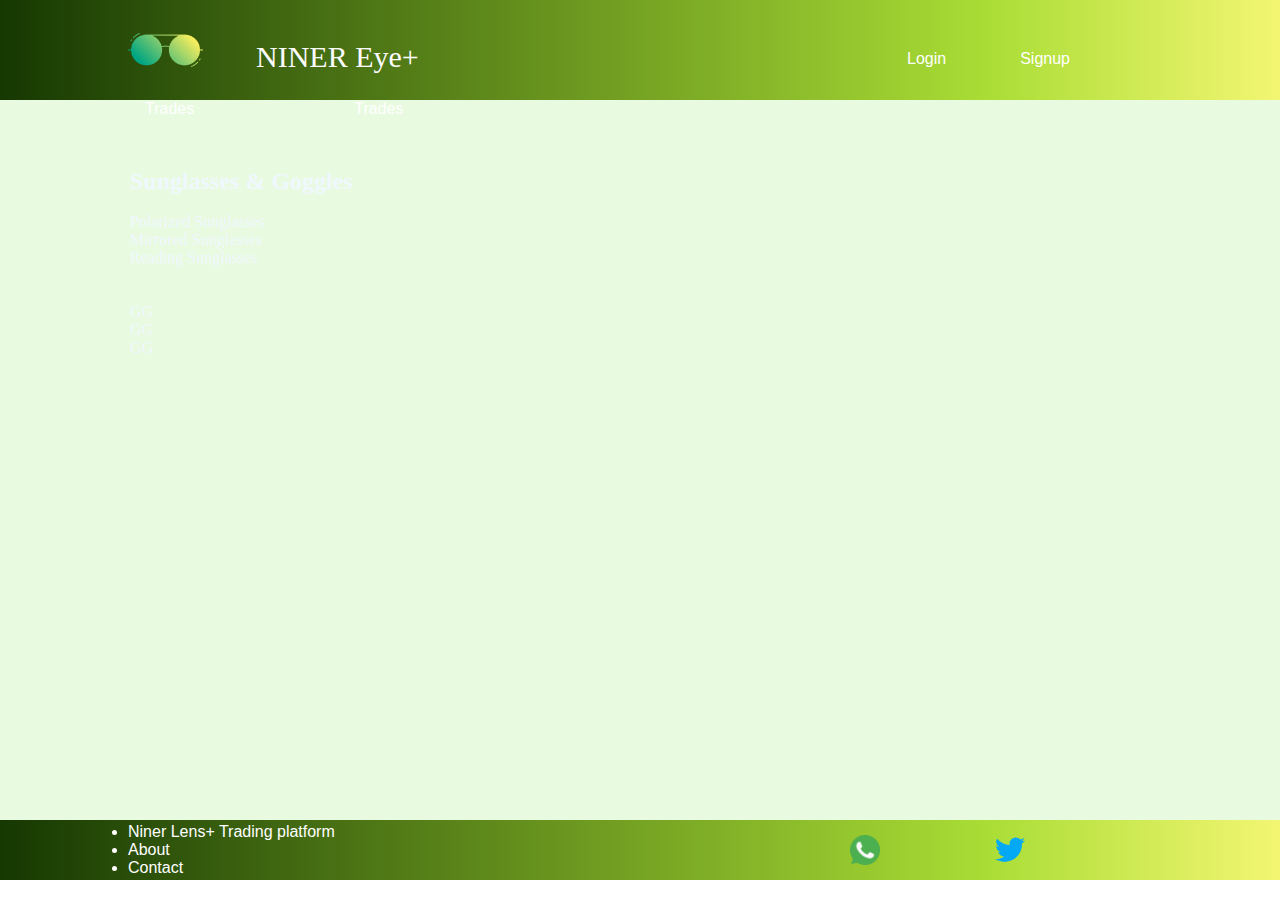
==== trades.html @ 5b571e27 "Added new layout to index.html" ====
<!DOCTYPE html>

<html>
    <head> 
        <meta charset="UTF-8">
        <title>LensTrade</title>
        <link rel="stylesheet" type = "text/css" href="styles.css">
    </head>

    <body>
        <header class = "banner">
            <img class = "logo" src="images/sunglasses.png" alt="logo">
            <p id = "trade-name">NINER Eye+ <p>
            <!-- <p>For a clearer view of life !</p> -->
            <nav>
                <ul class="nav-links">
                    <li><a href="#">Login</a></li>
                    <li><a href="#">Signup</a></li>
                </ul>
            </nav>
        </header>



        <div id="page-container">
            <div id="content-wrap">
                <nav >
                    <ul class="general-nav" >
                        <li><a href="#">Trades</a></li>
                        <li><a href="#">Trades</a></li>
                    </ul>
                </nav>

            </div>

            <div class = "content-container">
                <div>
                    <H2>Sunglasses & Goggles </H2><br>

                    <ul>
                        Polarized Sunglasses
                    </ul>
                    <ul>
                        Mirrored Sunglasses
                    </ul>
                    <ul>
                        Reading Sunglasses
                    </ul><br>
                </div>
                
                <div>
                    <H2>  </H2><br>

                    <ul>
                        GG
                    </ul>
                    <ul>
                        GG
                    </ul>
                    <ul>
                        GG
                    </ul><br>
                </div>
            </div>
        </div>

        <footer>
            <ul>
                <li>
                    <a href="#">Niner Lens+ Trading platform</a>
                </li>
                <li>
                    <a href="#">About</a>
                </li>
                <li>
                    <a href="#">Contact</a>
                </li>
                <!-- <li>
                    <img class = "whatsapp-image" src="images/whatsapp.png" title="Shashank-Profile picture" class = "center">
                </li>
                <li>
                    <img class = "twitter-image" src="images/twitter.png" title="Shashank-Profile picture" class = "center">
                </li> -->
            </ul>
            <img class = "whatsapp-image" src="images/whatsapp.png" title="whatsapp-image" class = "center">
            <img class = "twitter-image" src="images/twitter.png" title="twitter-image" class = "center">
        </footer>


    </body>
</html>
---- styles.css ----
@import url('https://fonts.googleapis.com/css2?family=Montserrat+Alternates:wght@300&display=swap');

*{
    box-sizing: border-box;
    margin: 0;
    padding: 0;
    
}


li,a,button{
    font-family: "Montserrat",sans-serif;
    font-weight: 500;
    font-size: 16px;
    color: white;
    text-decoration: none;
    
}

header{
    background: rgb(22,56,2);
    background: linear-gradient(90deg, rgba(22,56,2,1) 0%, rgba(169,221,53,1) 77%, rgba(243,246,114,1) 100%);
    display: flex;
    justify-content: flex-start;
    align-items: center;
    padding-left: 10%;
    position: relative;
    height: 100px;
    box-shadow: 2px;
}

.logo{
    list-style: none;
    width: 6.5%;
    margin-right: auto;
    z-index: 1;
    backface-visibility: visible;
   
}

.nav-links{
    list-style: none;
    right: 150px;
    position: absolute;

}

.nav-links li{
    display: inline-block;
    padding: 0px 10px;
    margin-right: 50px;
}

/* .nav-links li a{
    transition: all 0.3s ease 0s;
} */

#trade-name{
    position: absolute;
    color: rgb(252, 252, 252);
    font-size: 30px;
    font-weight: 200;
    left: 20%;
    top:40%;
}

footer{
    height:5px;
    display: flex;
    justify-content: space-between;
    align-items: center;
    padding: 30px 10%;
    background-color: white;
    background: rgb(22,56,2);
    background: linear-gradient(90deg, rgba(22,56,2,1) 0%, rgba(169,221,53,1) 77%, rgba(243,246,114,1) 100%);

}

#footer{
    display: flex;
    /* align-items: center; */
    /* justify-content: center; */
}

#footer li{
    list-style: none;
    padding: 0 20px;
}

#page-container {
    position: relative;
    min-height: 80vh;
    background-color: rgba(230, 250, 222, 0.938);
  }
#page-div{
    background-color: white;
}
  #content-wrap {
    padding-bottom: 2.5rem;    /* Footer height */
  }

.whatsapp-image{
    position: absolute;
    width: 30px;
    right:400px;

}

.twitter-image{
    position: absolute;
    width: 40px;
    right: 250px;
}


.general-nav li{
    display: inline-block;
    font-family: "Montserrat",sans-serif;
    /* color: white; */
    margin-left: 130px;
    padding: 0px 15px;    
}

.general-nav{
    /* background-color: lavender; */
    color: white;
    display: flex;
    justify-content: flex-start;
    margin-right: auto;
}

.content-container{
    color:aliceblue;
    margin-top: 10px;
    margin-left: 130px;
}
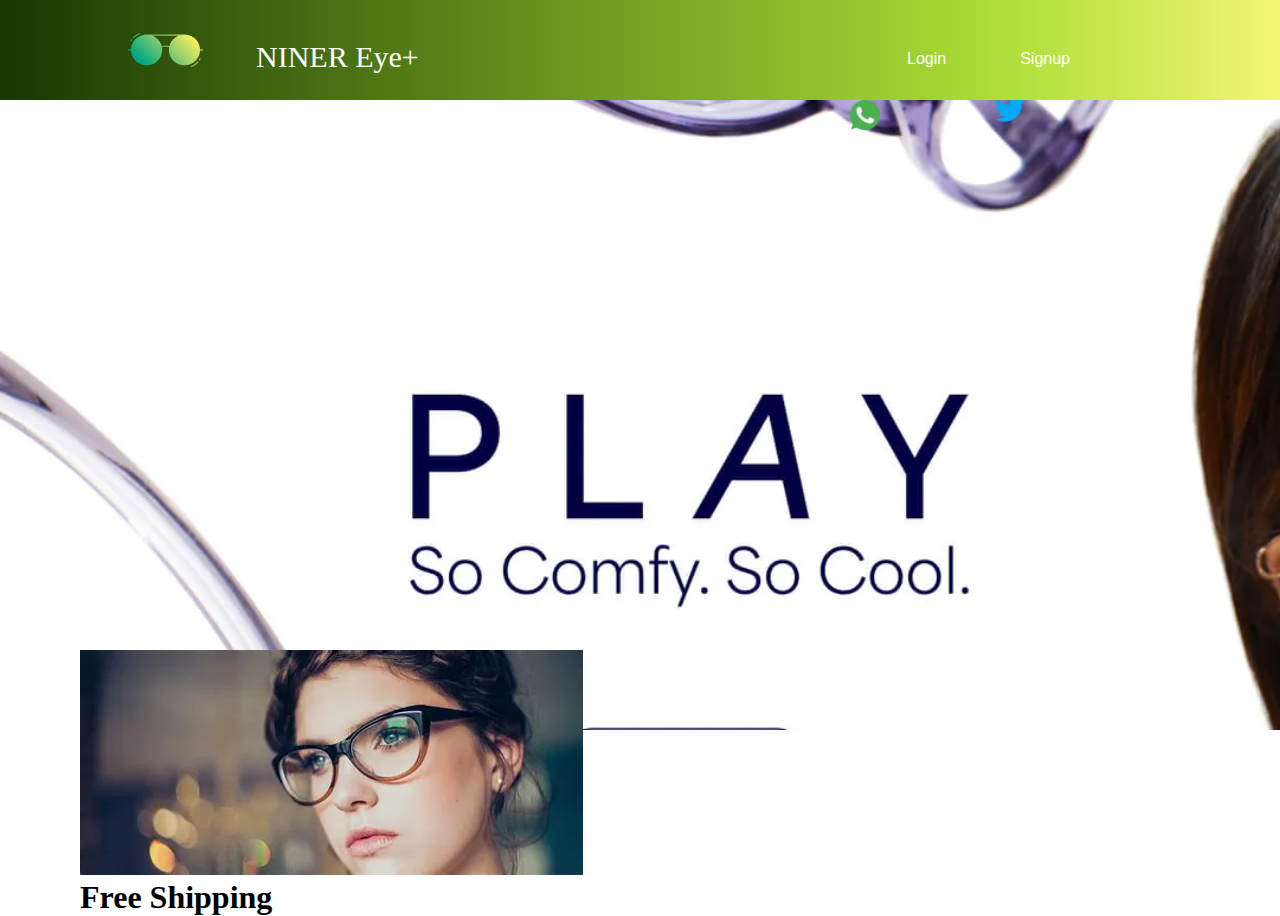
==== commit 9486eec4: "modified index page" ====
--- a/trades.html
+++ b/trades.html
@@ -4,70 +4,95 @@
     <head> 
         <meta charset="UTF-8">
         <title>LensTrade</title>
-        <link rel="stylesheet" type = "text/css" href="styles.css">
+        <link rel="stylesheet" type = "text/css" href="trades-styles.css">
     </head>
 
     <body>
-        <header class = "banner">
+        <!-- <header>
             <img class = "logo" src="images/sunglasses.png" alt="logo">
             <p id = "trade-name">NINER Eye+ <p>
-            <!-- <p>For a clearer view of life !</p> -->
+    
             <nav>
-                <ul class="nav-links">
-                    <li><a href="#">Login</a></li>
-                    <li><a href="#">Signup</a></li>
-                </ul>
+                <div class="nav-links">
+                    <ul >
+                        <li><a href="#">Login</a></li>
+                        <li><a href="#">Signup</a></li>
+                    </ul>
+                </div>
+                
             </nav>
-        </header>
+        </header>  -->
+        <section id = "header">
+            <img class = "logo" src="images/sunglasses.png" alt="logo">
+            <p id = "trade-name">NINER Eye+ <p>
+    
+            <nav>
+                <div class="nav-links">
+                    <ul >
+                        <li><a href="#">Login</a></li>
+                        <li><a href="#">Signup</a></li>
+                    </ul>
+                </div>
+                
+            </nav>
+        </section>
+
+        <section id = "main-img">
+            <section id = "feature">
+                <div class = fe-box>
+                    <img src="images/gg.jpeg" alt="">
+                    <h1>Free Shipping</h1>
+                </div>
+            </section>
+        </section>
+
+
+        
 
 
 
-        <div id="page-container">
-            <div id="content-wrap">
-                <nav >
-                    <ul class="general-nav" >
-                        <li><a href="#">Trades</a></li>
-                        <li><a href="#">Trades</a></li>
-                    </ul>
-                </nav>
 
+        
+        <!-- <div>
+            <div id="page-container">
+                <div id="content-wrap">
+                    <nav >
+                        <ul class="general-nav" >
+                            <li><a href="#">Trades</a></li>
+                            <li><a href="#">Trades</a></li>
+                        </ul>
+                    </nav>
+
+                </div>
+                
+                <img id = "main-img" src="images/main-img.png" title="whatsapp-image" class = "center">
+
+                <H2>Welcome to Spectacles/Sunglasses Trading </H2><br>
+                <p>Get the perfect fit, every time with our wide selection of traded spectacles and goggles.</p>
+                <H2>Welcome to Spectacles/Sunglasses Trading </H2><br>
+                <p>Get the perfect fit, every time with our wide selection of traded spectacles and goggles.</p>
+                <H2>Welcome to Spectacles/Sunglasses Trading </H2><br>
+                <p>Get the perfect fit, every time with our wide selection of traded spectacles and goggles.</p>
+                <H2>Welcome to Spectacles/Sunglasses Trading </H2><br>
+                <p>Get the perfect fit, every time with our wide selection of traded spectacles and goggles.</p>
+        
+
+                <div class = "content-container">
+                    <H2>Welcome to Spectacles/Sunglasses Trading </H2><br>
+                    <p>Get the perfect fit, every time with our wide selection of traded spectacles and goggles.</p>
+                </div>
             </div>
 
-            <div class = "content-container">
-                <div>
-                    <H2>Sunglasses & Goggles </H2><br>
+            
+            
+        </div> -->
 
-                    <ul>
-                        Polarized Sunglasses
-                    </ul>
-                    <ul>
-                        Mirrored Sunglasses
-                    </ul>
-                    <ul>
-                        Reading Sunglasses
-                    </ul><br>
-                </div>
-                
-                <div>
-                    <H2>  </H2><br>
 
-                    <ul>
-                        GG
-                    </ul>
-                    <ul>
-                        GG
-                    </ul>
-                    <ul>
-                        GG
-                    </ul><br>
-                </div>
-            </div>
-        </div>
 
         <footer>
-            <ul>
+            <ul id = "footer">
                 <li>
-                    <a href="#">Niner Lens+ Trading platform</a>
+                    <a href="#">Niner Lens+</a>
                 </li>
                 <li>
                     <a href="#">About</a>
@@ -75,12 +100,6 @@
                 <li>
                     <a href="#">Contact</a>
                 </li>
-                <!-- <li>
-                    <img class = "whatsapp-image" src="images/whatsapp.png" title="Shashank-Profile picture" class = "center">
-                </li>
-                <li>
-                    <img class = "twitter-image" src="images/twitter.png" title="Shashank-Profile picture" class = "center">
-                </li> -->
             </ul>
             <img class = "whatsapp-image" src="images/whatsapp.png" title="whatsapp-image" class = "center">
             <img class = "twitter-image" src="images/twitter.png" title="twitter-image" class = "center">
--- a/trades-styles.css
+++ b/trades-styles.css
@@ -0,0 +1,140 @@
+*{
+    box-sizing: border-box;
+    margin: 0;
+    padding: 0;
+    
+}
+
+body{
+    width:100%;
+}
+
+.section-p1{
+    padding: 40px 80px;
+}
+
+h2{
+    font-size: 100px;
+    line-height: 100px;
+    color: black;
+}
+
+
+li,a,button{
+    font-family: "Montserrat",sans-serif;
+    font-weight: 500;
+    font-size: 16px;
+    color: white;
+    text-decoration: none;
+    
+}
+
+#header{
+    background: rgb(22,56,2);
+    background: linear-gradient(90deg, rgba(22,56,2,1) 0%, rgba(169,221,53,1) 77%, rgba(243,246,114,1) 100%);
+    display: flex;
+    justify-content: flex-start;
+    align-items: center;
+    padding-left: 10%;
+    position: sticky;
+    height: 100px;
+    box-shadow: 2px;
+    z-index: 999;
+    top: 0;
+    left: 0;
+}
+
+.logo{
+    list-style: none;
+    width: 6.5%;
+    margin-right: auto;
+    z-index: 1;
+    backface-visibility: visible;
+   
+}
+
+.nav-links{
+    list-style: none;
+    right: 150px;
+    position: absolute;
+
+}
+
+.nav-links li{
+    display: inline-block;
+    padding: 0px 10px;
+    margin-right: 50px;
+}
+
+/* .nav-links li a{
+    transition: all 0.3s ease 0s;
+} */
+
+#trade-name{
+    position: absolute;
+    color: rgb(252, 252, 252);
+    font-size: 30px;
+    font-weight: 200;
+    left: 20%;
+    top:40%;
+}
+
+
+
+
+.whatsapp-image{
+    position: absolute;
+    width: 30px;
+    right:400px;
+
+}
+
+.twitter-image{
+    position: absolute;
+    width: 40px;
+    right: 250px;
+}
+
+
+
+#main-img{
+    background-image: url("images/main-img.png");
+    position: absolute;
+    width: 250vh;
+    height: 70vh;
+    background-size: cover;
+    background-position: top 25% right 0;
+    padding: 0 80px;
+}
+
+.fe-box{
+    position: relative;
+    top:550px;
+}
+
+footer{
+    
+    top:1000px;
+    height:5px;
+    display: flex;
+    flex-direction: column-reverse;
+    justify-content: space-between;
+    align-items: center;
+    padding: 30px 10%;
+    background-color: white;
+    background: rgb(22,56,2);
+    background: linear-gradient(90deg, rgba(22,56,2,1) 0%, rgba(169,221,53,1) 77%, rgba(243,246,114,1) 100%);
+
+}
+
+#footer{
+    display: flex;
+    /* align-items: center; */
+    /* justify-content: center; */
+}
+
+#footer li{
+    list-style: none;
+    padding: 0 20px;
+}
+
